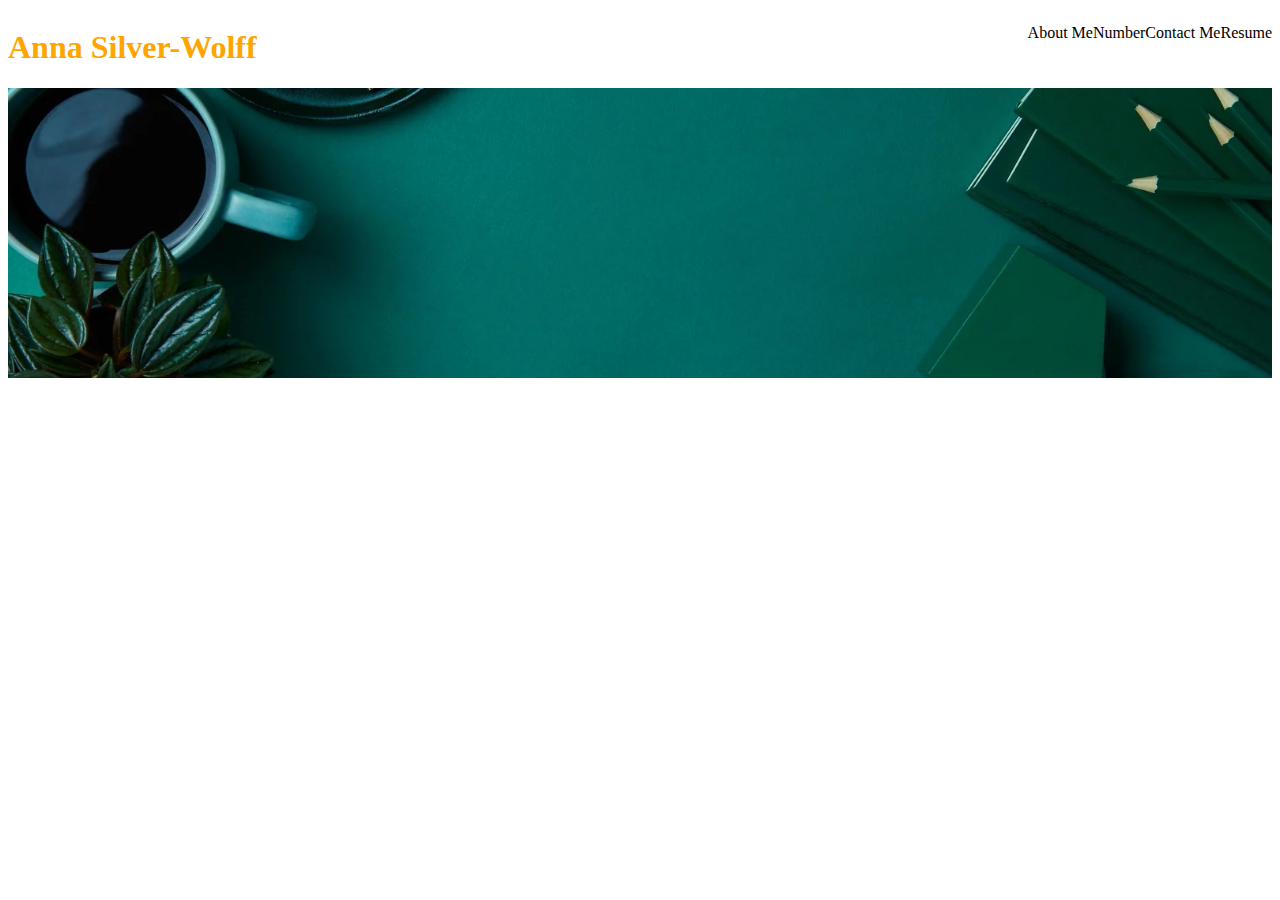
==== index2.html @ 32a76aea "attempting to fix bloat and broken css" ====
<!DOCTYPE html>
<html>
  
<head>
    <title>Portfolio</title>
    <meta charset="UTF-8" />
    <meta name="viewport" content="width=device-width, initial-scale=1" />
    <link rel="stylesheet" type="text/css" href="./assets/css/style copy.css" />

</head>

<body>
    <nav>
        <h1 id="name">Anna Silver-Wolff </h1>
    <ul id="nav-links">
        <li>About Me</li>
        <li>Number</li>
        <li>Contact Me</li>
        <li>Resume</li>
    </ul>
    </nav>

    <section class="banner">
       
<img src="./assets/images/banner.png" />

    </section>

    <main>

    </main>

    <footer>

    </footer>

<body>
</html>
---- assets/css/style copy.css ----
nav {
    display: flex;
    justify-content: space-between;
}

#name {
    color: orange;
}

#nav-links {
    display:flex;
    justify-content: flex-end;
    list-style-type: none;
} 

.banner img {
    width: 100%;
    height: 290px;
}
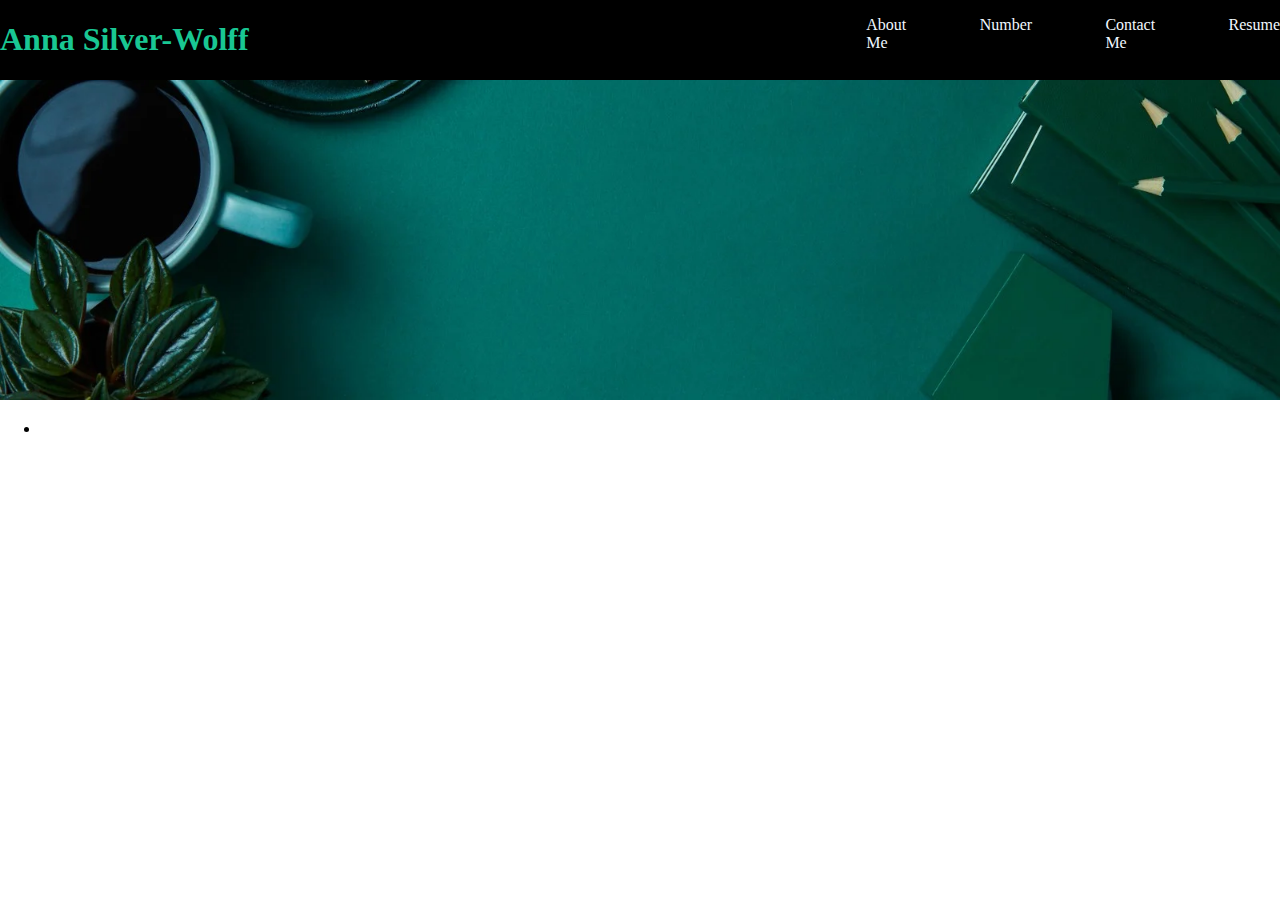
==== commit ec047774: "more html structure & css" ====
--- a/index2.html
+++ b/index2.html
@@ -28,6 +28,15 @@
 
     <main>
 
+        <ul>
+            
+            <li>
+                
+            </li>
+
+
+        </ul>
+
     </main>
 
     <footer>
--- a/assets/css/style copy.css
+++ b/assets/css/style copy.css
@@ -1,19 +1,43 @@
+
+html, body {
+    padding: 0;
+    margin:0;
+}
+
 nav {
     display: flex;
     justify-content: space-between;
+    background-color: black;
+    color:aliceblue;
+}
+
+nav li:hover {
+    
+    background-color: grey;
+    cursor: pointer;
+    transition: 1s;
 }
 
 #name {
-    color: orange;
+    color: rgb(25, 199, 147);
 }
 
 #nav-links {
     display:flex;
     justify-content: flex-end;
     list-style-type: none;
+    gap: 30%;
 } 
+
 
 .banner img {
     width: 100%;
-    height: 290px;
+    z-index: 2;
+} 
+
+@media screen and (max-width: 400px) {
+    #name {
+        color:blue;
+    }
+
 }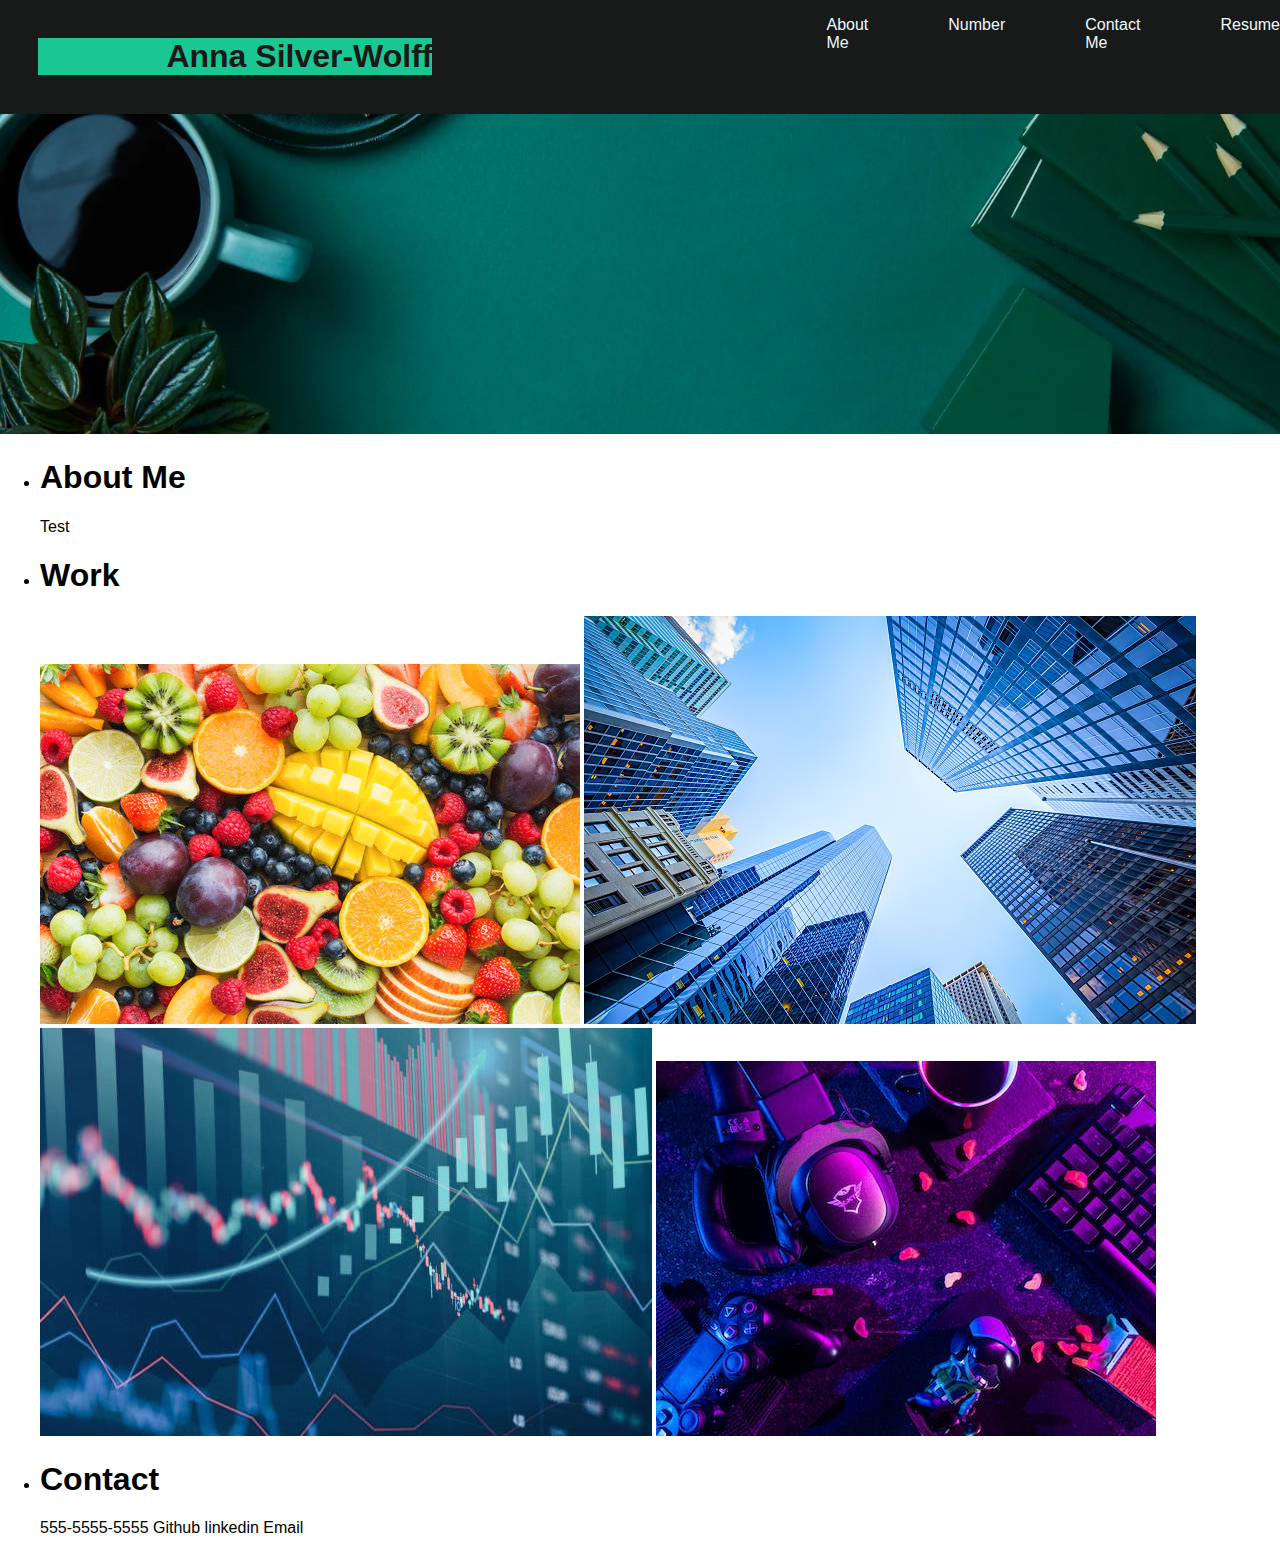
==== commit 3b85131b: "html" ====
--- a/index2.html
+++ b/index2.html
@@ -31,8 +31,32 @@
         <ul>
             
             <li>
-                
+                <h1>About Me</h1>
+                <p> Test</p>
             </li>
+
+            <li>
+                <h1>Work</h1>
+                <p> 
+                    <img class="test" src="./assets/images/froot.jpg"/>
+                    <img class="test" src="./assets/images/skyscraper.jpg" /> 
+                    <img class="test" src="./assets/images/stonks.jpg" />
+                    <img class="test" src="./assets/images/controller.jpeg" />  
+                     </p>
+            </li>
+
+            <li>
+                <h1>Contact</h1>
+                <p> 
+                    <td scope="col">555-5555-5555 </td>
+                    <td scope="col">Github</td>
+                    <td scope="col">linkedin</td>
+                    <td scope="col">Email</td>
+            
+                </p>
+            </li>
+
+
 
 
         </ul>
--- a/assets/css/style copy.css
+++ b/assets/css/style copy.css
@@ -2,12 +2,13 @@
 html, body {
     padding: 0;
     margin:0;
+    font-family: Arial, Helvetica, sans-serif;
 }
 
 nav {
     display: flex;
     justify-content: space-between;
-    background-color: black;
+    background-color:  #171a19;
     color:aliceblue;
 }
 
@@ -19,7 +20,11 @@
 }
 
 #name {
-    color: rgb(25, 199, 147);
+    color:  #171a19;
+    margin: 3%;
+    background-color: rgb(25, 199, 147);
+    background-size: 90%;
+    padding-left: 10%;
 }
 
 #nav-links {
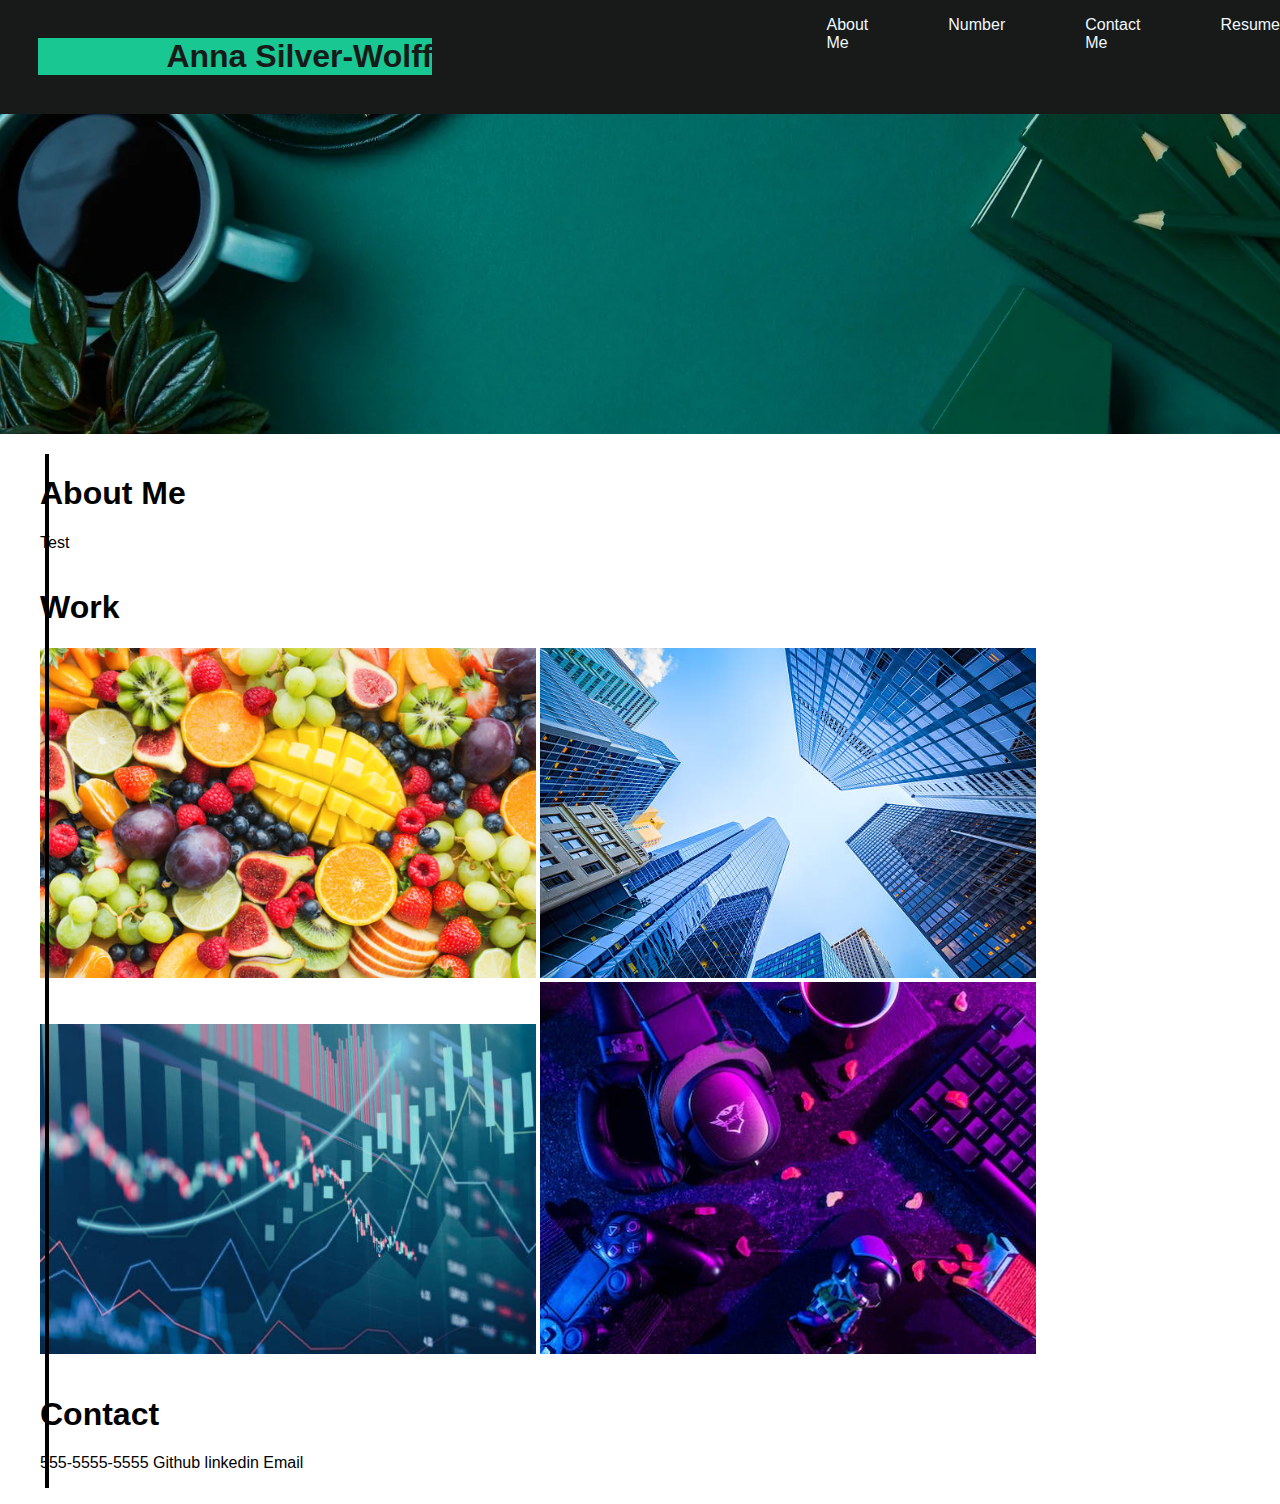
==== commit 315e6400: "render bug" ====
--- a/index2.html
+++ b/index2.html
@@ -30,35 +30,39 @@
 
         <ul>
             
-            <li>
+            <li class="title-container">
+                
+                <div>
                 <h1>About Me</h1>
                 <p> Test</p>
+                </div>
+
             </li>
 
-            <li>
-                <h1>Work</h1>
-                <p> 
-                    <img class="test" src="./assets/images/froot.jpg"/>
-                    <img class="test" src="./assets/images/skyscraper.jpg" /> 
-                    <img class="test" src="./assets/images/stonks.jpg" />
-                    <img class="test" src="./assets/images/controller.jpeg" />  
-                     </p>
+            <li class="title-container">
+                <div>
+                    <h1>Work</h1>
+                    <p> 
+                        <img class="test" src="./assets/images/froot.jpg"/>
+                        <img class="test" src="./assets/images/skyscraper.jpg" /> 
+                        <img class="test" src="./assets/images/stonks.jpg" />
+                        <img class="test" src="./assets/images/controller.jpeg" />  
+                    </p>
+                </div>
             </li>
 
-            <li>
+            <li class="title-container">
+               <div>
                 <h1>Contact</h1>
                 <p> 
                     <td scope="col">555-5555-5555 </td>
                     <td scope="col">Github</td>
                     <td scope="col">linkedin</td>
                     <td scope="col">Email</td>
-            
+                
                 </p>
+            </div>
             </li>
-
-
-
-
         </ul>
 
     </main>
--- a/assets/css/style copy.css
+++ b/assets/css/style copy.css
@@ -34,15 +34,47 @@
     gap: 30%;
 } 
 
+.title-container {
+    display: flex;
+    align-items: center;
+    position: relative;
+}
+
+.title-container h1 {
+    margin-right: 10px;
+}
+
+.title-container p {
+    flex: 1; /* Allow the p element to take up remaining space */
+}
+
+.title-container::after {
+    content: '';
+    position: absolute;
+    border-left: 4px solid black;
+    height: 100%;
+    top: 0;
+    bottom: 0;
+    margin-left: 5px; /* Adjust this value to position the line */
+}
+
+.test {
+    width: 40%;
+}
 
 .banner img {
     width: 100%;
     z-index: 2;
 } 
 
-@media screen and (max-width: 400px) {
-    #name {
-        color:blue;
-    }
+@media screen and (max-width: 1048px) {
+   #name {
+    color: red;
+   }
+.test {
+width:    20%;
+}
+   
+
 
 }